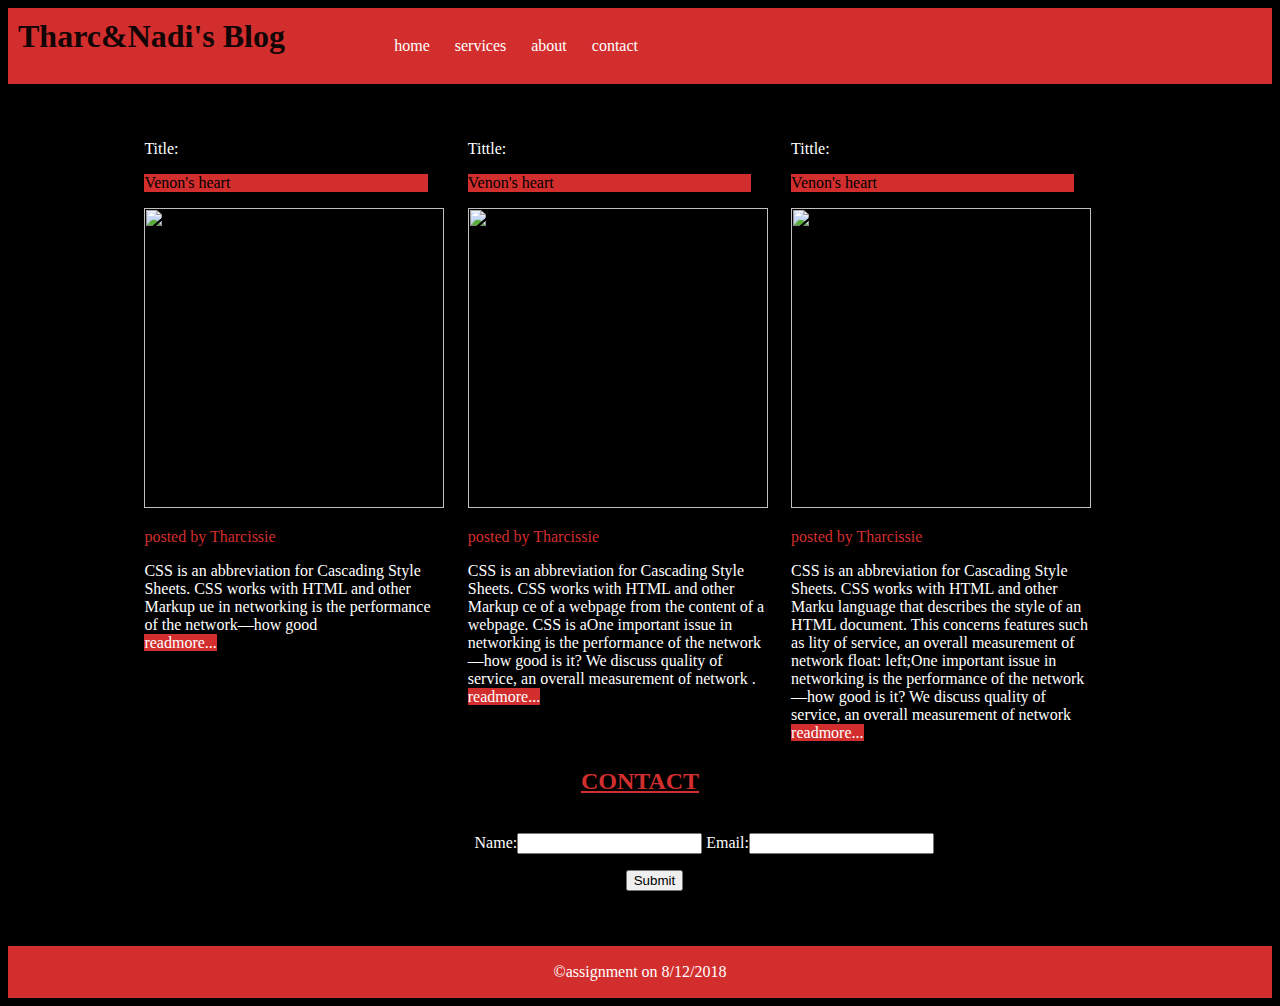
==== index.html @ e567d863 "commit" ====
<!DOCTYPE html>
<html>
<head>
    <meta charset="utf-8" />
    <meta http-equiv="X-UA-Compatible" content="IE=edge">
    <title>basic / CSS</title>
    
    <meta name="viewport" content="width=device-width, initial-scale=1">
    <link rel="stylesheet" href="css/style.css"  >
    <link rel="stylesheet" type="text/css" media="screen" href="css/style.css" >
    <script src="main.js"></script>
</head>
<body font-size:28px;>
    <header>
<h1>Tharc&Nadi's Blog</h1>
<nav>
    <ul>
       
            <li><a href="#">home</a></li>
            <li><a href="#">services</a></li>
            <li><a href="#">about</a></li>
            <li><a href="#">contact</a></li>
            
    </ul>
</nav>
    </header>
    
    
    <section class="container">
<div class="a"><p>Title:</p>
    <p class="p2">Venon's heart</p>
    <img src="IMG_20181208_113137.jpg" width="300" height="300" ><p class="p1">posted by Tharcissie</p>
    <p>CSS is an abbreviation for Cascading Style Sheets. CSS works with HTML and other Markup
           ue in networking is the performance of the network—how good 
           <br>  <a href="">readmore...</a>
</div >
<div class="b"> <p>Tittle:</p> <p class="p2">Venon's heart</p><img src="IMG_20181208_113137.jpg" width="300" height="300"><p class="p1">posted by Tharcissie</p>
    <p>CSS is an abbreviation for Cascading Style Sheets. CSS works with HTML and other Markup
       ce of a webpage from  the  content  of a webpage.  CSS is  aOne important issue in networking is 
       the performance of the network—how good is it? We discuss quality of
        service, an overall measurement of network 
        . 
          <br>  <a href="">readmore...</a>
        </div>
            <div class="c"><P>Tittle:</P> <p class="p2">Venon's heart</p>
                    <img src="IMG_20181208_113137.jpg" width="300" height="300"><p class="p1">posted by Tharcissie</p>
                    <p>CSS is an abbreviation for Cascading Style Sheets. CSS works with HTML and other Marku
                            language that  describes the  style  of an  HTML document. This  concerns  features  such  as
                           lity of service, an overall measurement of network  float: left;One important issue in 
                           networking is the performance of the network—how good is it? We discuss quality of service,
                            an overall measurement of network 
                            <br>  <a href="">readmore...</a>
            </div> <h2 class="h2"><u>CONTACT</u></h2>
            <p class="p5"></p><br>
            <form >
                Name:<input type="text" >
                Email:<input type="email"></p>
               <p class="p4"> <input type="submit" value="Submit" /> </p>   </form>
        
        </section>
           
    <footer>
      <p>  &copy;assignment on 8/12/2018</p>
    </footer>
    
    
</body>
</html>
---- css/style.css ----
header h1
{

        margin-top: 0;
        color:rgb(17, 5, 5);
         float:left;
         width: 30%;
        font-family: Cambria, Cochin, Georgia, Times, 'Times New Roman', serif;
  
}

.p1
{
color:rgb(211, 46, 46);
font-family: -apple-system;
}

body
{
   font-family: 'Times New Roman', Times, serif;
   background: black;
}
header{
    display:float;
    background:rgb(211, 46, 46);
    padding: 10px;

}

ul,ol
{
    list-style: none;
    
    
}

nav li a
{
    text-decoration: none;
    color: #fff;
}
nav li{
    display: inline-block;
    margin-right: 15px;
    padding: 3px
   

}
section{
    display: float;
}
div{
    display:inline-block;
    padding: 10px;

display: float;
}
.a{
    float: left;
    width: 30%;
    align-content: left;
   

}
.b{
    width: 30%;
    float: left;
    align-content: center;
   
}
.c{
    width: 30%;
    align-content: right;
    float: left;
}
.container {
    color:white;
    max-width: 80%;
    margin: 0 auto;
    margin-top: 30px;
    display: float;
   
}
footer p{
    color:white;
    text-align:center;

}
footer{
   background:rgb(211, 46, 46);
   padding: 1px;
   
}
label{
    color: #36424a;
   padding: 10px;
}
.container a{
    text-decoration: none;
    background: rgb(211, 46, 46);
    color:white;
    
}
.p2{
    background:rgb(211, 46, 46);
    color:black;
    margin-right: 20px;
  
}
.h2{
    color:rgb(211, 46, 46);
text-align:center;
font-family: Cambria, Cochin, Georgia, Times, 'Times New Roman', serif;
}
form{
    
    width: 13cm;
    height:3cm;
    margin-right: 3cm;
    margin-left: 9cm;

}
.p4{
    margin-left: 4cm;
}
.p3{
    margin-left: 1cm;
    
}
---- css/style.css ----
header h1
{

        margin-top: 0;
        color:rgb(17, 5, 5);
         float:left;
         width: 30%;
        font-family: Cambria, Cochin, Georgia, Times, 'Times New Roman', serif;
  
}

.p1
{
color:rgb(211, 46, 46);
font-family: -apple-system;
}

body
{
   font-family: 'Times New Roman', Times, serif;
   background: black;
}
header{
    display:float;
    background:rgb(211, 46, 46);
    padding: 10px;

}

ul,ol
{
    list-style: none;
    
    
}

nav li a
{
    text-decoration: none;
    color: #fff;
}
nav li{
    display: inline-block;
    margin-right: 15px;
    padding: 3px
   

}
section{
    display: float;
}
div{
    display:inline-block;
    padding: 10px;

display: float;
}
.a{
    float: left;
    width: 30%;
    align-content: left;
   

}
.b{
    width: 30%;
    float: left;
    align-content: center;
   
}
.c{
    width: 30%;
    align-content: right;
    float: left;
}
.container {
    color:white;
    max-width: 80%;
    margin: 0 auto;
    margin-top: 30px;
    display: float;
   
}
footer p{
    color:white;
    text-align:center;

}
footer{
   background:rgb(211, 46, 46);
   padding: 1px;
   
}
label{
    color: #36424a;
   padding: 10px;
}
.container a{
    text-decoration: none;
    background: rgb(211, 46, 46);
    color:white;
    
}
.p2{
    background:rgb(211, 46, 46);
    color:black;
    margin-right: 20px;
  
}
.h2{
    color:rgb(211, 46, 46);
text-align:center;
font-family: Cambria, Cochin, Georgia, Times, 'Times New Roman', serif;
}
form{
    
    width: 13cm;
    height:3cm;
    margin-right: 3cm;
    margin-left: 9cm;

}
.p4{
    margin-left: 4cm;
}
.p3{
    margin-left: 1cm;
    
}
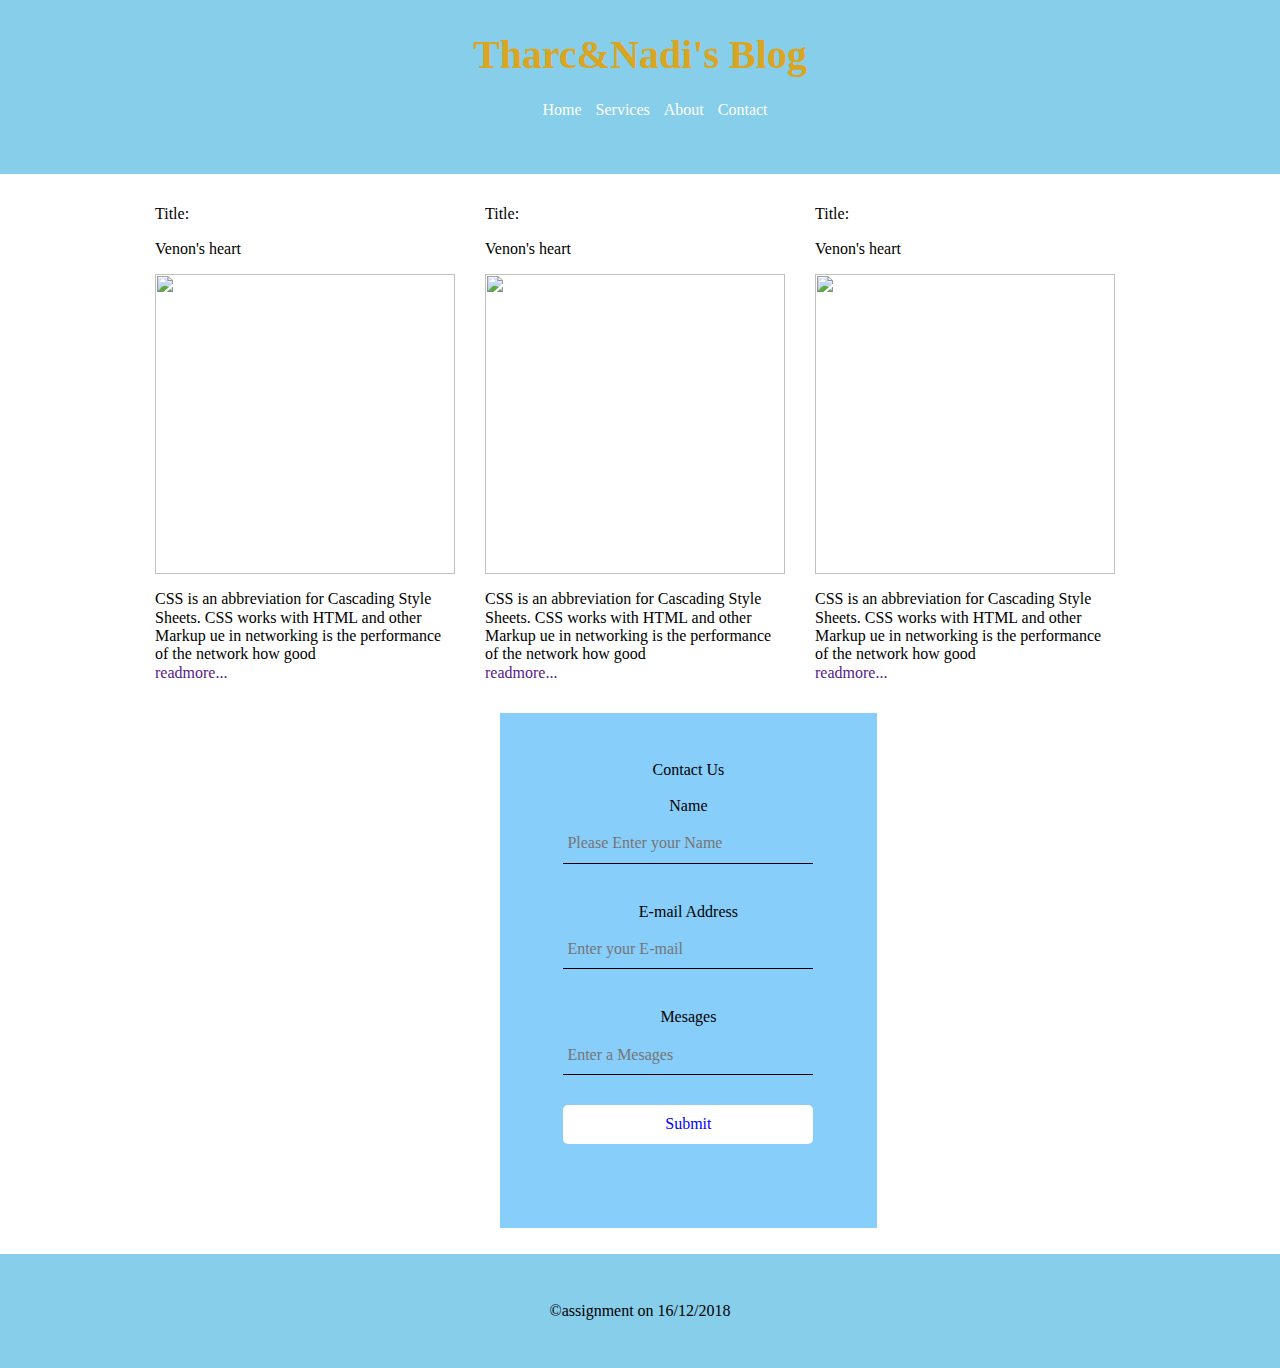
==== commit f3d0ed60: "commit" ====
--- a/index.html
+++ b/index.html
@@ -1,68 +1,93 @@
-<!DOCTYPE html>
-<html>
-<head>
-    <meta charset="utf-8" />
-    <meta http-equiv="X-UA-Compatible" content="IE=edge">
-    <title>basic / CSS</title>
-    
-    <meta name="viewport" content="width=device-width, initial-scale=1">
-    <link rel="stylesheet" href="css/style.css"  >
-    <link rel="stylesheet" type="text/css" media="screen" href="css/style.css" >
-    <script src="main.js"></script>
-</head>
-<body font-size:28px;>
-    <header>
-<h1>Tharc&Nadi's Blog</h1>
-<nav>
-    <ul>
+<!Doctype>
+<html lang="en">
+    <head>
+        <meta charset="utf-8">
+        <meta name="viewpoint" content="width+device-width,initial-scale=1.0">
+        <meta http-equiv="x-ua-compatible" content="ie=edge">
+        
+        <title> Basic /css</title>
+        <link href="https://fonts.googleapis.com/css?family=Source+Sans+Pro" rel="stylesheet">
+        <link rel="stylesheet" href="css/normalize.css">
+        <link rel="stylesheet"href="css/responsive.css">
        
-            <li><a href="#">home</a></li>
-            <li><a href="#">services</a></li>
-            <li><a href="#">about</a></li>
-            <li><a href="#">contact</a></li>
+
+    </head>
+    <body >
+        <header>
+            <h1>Tharc&Nadi's Blog</h1>
+            <nav>
+                <ul>
+                
+                    <li><a href="index.html">Home</a></li>
+                    <li><a href="services.html">Services</a></li>
+                    <li><a href="#">About</a></li>
+                    <li><a href="#">Contact</a></li>
+                    
+                    
+                </ul>
+            </nav>
+                </header>
+                <div class="container">
+                   
+                        <div class="clear-fix">
+
+                        
+                                <div class="sub-section">
+                                        <p>Title:</p>
+                                        <p class="p2">Venon's heart</p>
+                                        <img src="imgs/2.jpg" width="300px" height="300px" >
+                                        <p>CSS is an abbreviation for Cascading Style Sheets. CSS works with HTML and other Markup
+                                               ue in networking is the performance of the network how good 
+                                               <br>  <a href="">readmore...</a>
+                                    </div >
+                                    <div class="sub-section">
+                                            <p>Title:</p>
+                                            <p class="p2">Venon's heart</p>
+                                            <img src="imgs/2.jpg" width="300px" height="300px" >
+                                            <p>CSS is an abbreviation for Cascading Style Sheets. CSS works with HTML and other Markup
+                                                   ue in networking is the performance of the network how good 
+                                                   <br>  <a href="">readmore...</a>
+                                        </div >
+                                        <div class="sub-section">
+                                                <p>Title:</p>
+                                                <p class="p2">Venon's heart</p>
+                                                <img src="imgs/2.jpg" width="300px" height="300px" >
+                                                <p>CSS is an abbreviation for Cascading Style Sheets. CSS works with HTML and other Markup
+                                                       ue in networking is the performance of the network how good 
+                                                       <br>  <a href="">readmore...</a>
+                                            </div >
+                            
+                                </div>          
+                    
+                            </div>
+                
+                    <div class="container-contact-form">
+                        <form >
+                            <label for="contact us">Contact Us</label>
+                            <label for="Full names">Name</label>
+                            <input Type="text" id="Name" placeholder=" Please Enter your Name" autocomplete="on">
+                            <label for="e-mail addres">E-mail Address</label>
+                            <input Type="text" id="E-mail Address" placeholder=" Enter your E-mail"autocomplete="on">
+                            <label for="Message">Mesages</label>
+                            <input type="text" id="Message" placeholder=" Enter a Mesages "autocomplete="on"> 
+                            <input type="submit" value="Submit">                     
+                        </form>
+                  
+                    
+                </div>
+                
+           
+                
+               
+                <footer>
+                        <p>  &copy;assignment on 16/12/2018</p>
+                      </footer>
+                      </body>
+                    
+                
+                </html>
+                
+                
             
-    </ul>
-</nav>
-    </header>
-    
-    
-    <section class="container">
-<div class="a"><p>Title:</p>
-    <p class="p2">Venon's heart</p>
-    <img src="IMG_20181208_113137.jpg" width="300" height="300" ><p class="p1">posted by Tharcissie</p>
-    <p>CSS is an abbreviation for Cascading Style Sheets. CSS works with HTML and other Markup
-           ue in networking is the performance of the network—how good 
-           <br>  <a href="">readmore...</a>
-</div >
-<div class="b"> <p>Tittle:</p> <p class="p2">Venon's heart</p><img src="IMG_20181208_113137.jpg" width="300" height="300"><p class="p1">posted by Tharcissie</p>
-    <p>CSS is an abbreviation for Cascading Style Sheets. CSS works with HTML and other Markup
-       ce of a webpage from  the  content  of a webpage.  CSS is  aOne important issue in networking is 
-       the performance of the network—how good is it? We discuss quality of
-        service, an overall measurement of network 
-        . 
-          <br>  <a href="">readmore...</a>
-        </div>
-            <div class="c"><P>Tittle:</P> <p class="p2">Venon's heart</p>
-                    <img src="IMG_20181208_113137.jpg" width="300" height="300"><p class="p1">posted by Tharcissie</p>
-                    <p>CSS is an abbreviation for Cascading Style Sheets. CSS works with HTML and other Marku
-                            language that  describes the  style  of an  HTML document. This  concerns  features  such  as
-                           lity of service, an overall measurement of network  float: left;One important issue in 
-                           networking is the performance of the network—how good is it? We discuss quality of service,
-                            an overall measurement of network 
-                            <br>  <a href="">readmore...</a>
-            </div> <h2 class="h2"><u>CONTACT</u></h2>
-            <p class="p5"></p><br>
-            <form >
-                Name:<input type="text" >
-                Email:<input type="email"></p>
-               <p class="p4"> <input type="submit" value="Submit" /> </p>   </form>
         
-        </section>
-           
-    <footer>
-      <p>  &copy;assignment on 8/12/2018</p>
-    </footer>
-    
-    
-</body>
-</html>+        --- a/css/responsive.css
+++ b/css/responsive.css
@@ -0,0 +1,151 @@
+body{
+    font-family: 'Times New Roman', Times, serif;
+}
+header h1{
+    margin: 0;
+    color: goldenrod;
+    font-size: 2.5em;
+}
+ul,ol
+{
+list-style: none;
+}
+a{
+    text-decoration: none;
+}
+
+header{
+    text-align: center;
+   background:skyblue;
+    padding: 2em 0;
+}
+nav li{
+    text-align: center;
+    margin-top: 7px;
+    margin-bottom: 7px;
+}
+nav li a{
+    display: block;
+    margin-right:10px;
+    color: #fff;
+    padding: 10px ,15px;
+}
+section{
+    text-align: center;
+}
+section p{
+    text-justify: auto;
+}
+
+footer{
+    padding: 2em 0;
+    background:skyblue;
+    text-align: center;
+   }
+
+.p1{
+    text-align: left;
+}
+.sub-section{
+    padding: 15px;
+}
+.container-contact-form
+{
+   text-align: center;
+   color:white;
+margin-left: 500px;
+   background:rgb(135 206 250);
+   width: 300px;
+   margin-bottom: 2%;
+   
+   
+}
+
+.container-contact-form input{
+    width: 250px;
+    padding: 10px 0;
+    font-size: 16px;
+    color:black;
+    margin-bottom:30px;
+    border: none;
+    border-bottom: 1px solid black;
+    outline: none;
+    background: transparent;
+    
+
+
+}
+.container-contact-form label{
+    
+    top: 0;
+    left: 0;
+    padding: 10px 0;
+    font-size: 16px;
+    color:black;
+    pointer-events: none;
+    transition: .5s;
+}
+
+.container-contact-form input[type="submit"]
+{
+    background: transparent;
+    border: none;
+    outline: none;
+    color: blue;
+    background:white;
+    padding: 10px 20px;
+    cursor: pointer;
+    border-radius: 5px;
+}
+/*here is css of sevices.html*/
+.services{
+  text-align:center; 
+  margin-bottom: 1%;
+  font-family: 'Times New Roman', Times, serif}
+  
+  
+
+/*MEDIA QUERIES*/
+@media(min-width:760px){
+.container{
+    max-width: 1000;
+    width: 80%;
+    margin: 0 auto;
+}
+
+header h1,
+header nav li {
+    display: inline-block;
+}
+.sub-section{
+    float: left;
+    width: 30%
+}
+.clear-fix{
+   content:"" ;
+   display: table;
+   clear: both; 
+}
+.container-contact-form label,
+.container-contact-form{
+    display: block;
+    padding: 3%;
+    
+
+}
+.section1{
+    float: left;
+    width: 30%;
+    
+}
+.section2{
+    float: left;
+    width: 60%;
+    margin-left: 2%;
+    
+
+}
+
+
+}
+   
